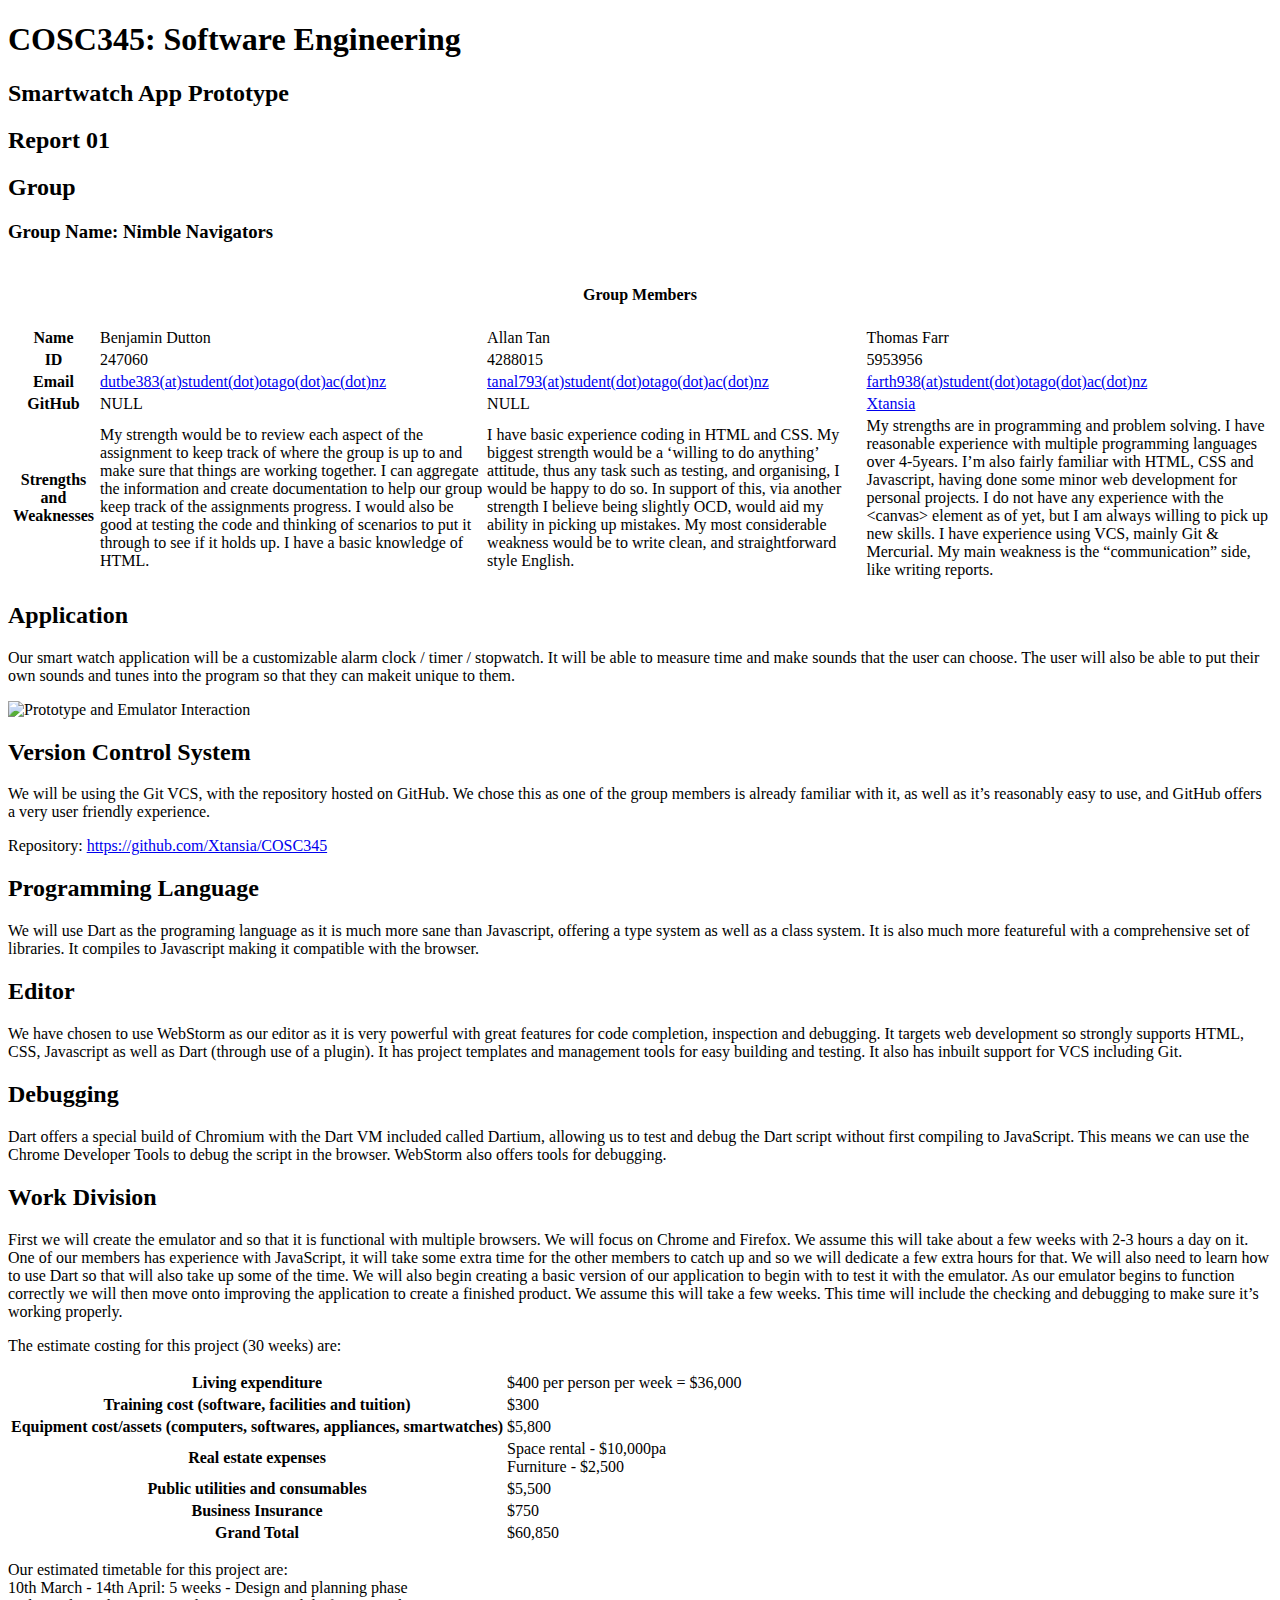
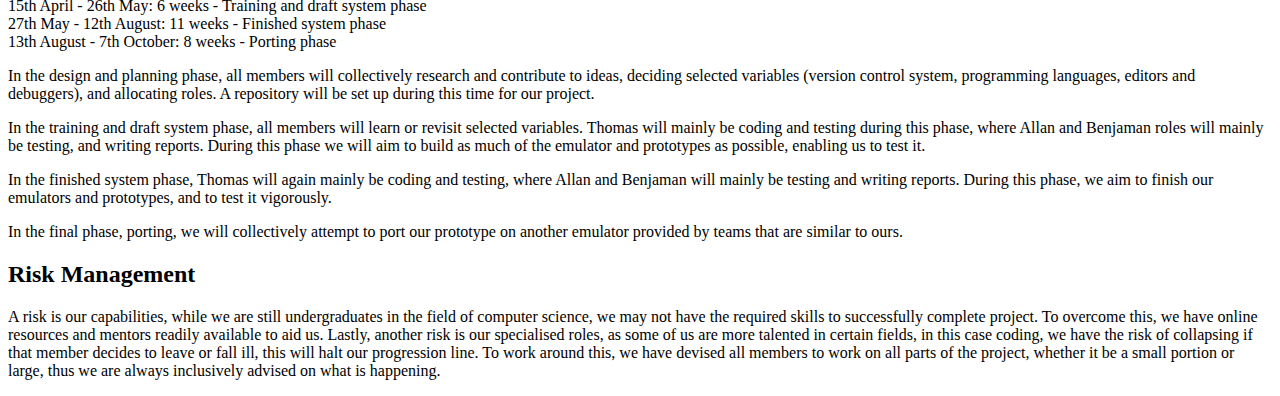
==== reports/report_01.html @ 4c051a1e "Make sure it validates" ====
<!DOCTYPE html>
<html>
    <head>
        <meta charset="utf-8">
        <meta http-equiv="X-UA-Compatible" content="IE=edge">
        <meta name="viewport" content="width=device-width, initial-scale=1.0">

        <title>COSC345: Software Engineering - Smartwatch App Prototype - Report 01</title>
        <link rel="stylesheet" href="css/main.css">
    </head>
    <body>
        <div id="header" class="row">
            <h1>COSC345: Software Engineering</h1>
            <h2>Smartwatch App Prototype</h2>
            <h2>Report 01</h2>
        </div>
        <div id="group" class="row">
            <h2>Group</h2>
            <h3>Group Name: Nimble Navigators</h3>
            <table id="group_members">
                <tr>
                    <td colspan="4" style="text-align:center">
                        <h4>Group Members</h4>
                    </td>
                </tr>
                <tr>
                    <th>Name</th>
                    <td>Benjamin Dutton</td>
                    <td>Allan Tan</td>
                    <td>Thomas Farr</td>
                </tr>
                <tr>
                    <th>ID</th>
                    <td>247060</td>
                    <td>4288015</td>
                    <td>5953956</td>
                </tr>
                <tr>
                    <th>Email</th> <!-- Emails are sanitized to prevent being scraped from github somehow, see script at bottom -->
                    <td>
                        <a href="mailto:dutbe383(at)student(dot)otago(dot)ac(dot)nz">
                            dutbe383(at)student(dot)otago(dot)ac(dot)nz
                        </a>
                    </td>
                    <td>
                        <a href="mailto:tanal793(at)student(dot)otago(dot)ac(dot)nz">
                            tanal793(at)student(dot)otago(dot)ac(dot)nz
                        </a>
                    </td>
                    <td>
                        <a href="mailto:farth938(at)student(dot)otago(dot)ac(dot)nz">
                            farth938(at)student(dot)otago(dot)ac(dot)nz
                        </a>
                    </td>
                </tr>
                <tr>
                    <th>GitHub</th>
                    <td>NULL</td>
                    <td>NULL</td>
                    <td><a href="https://github.com/Xtansia">Xtansia</a></td>
                </tr>
                <tr>
                    <th>Strengths and Weaknesses</th>
                    <td> <!-- Benjamin -->
                        My strength would be to review each aspect of the assignment to keep track of where the
                        group is up to and make sure that things are working together. I can aggregate the information
                        and create documentation to help our group keep track of the assignments progress.
                        I would also be good at testing the code and thinking of scenarios to put it through to
                        see if it holds up. I have a basic knowledge of HTML.
                    </td>
                    <td> <!-- Allan -->
                        I have basic experience coding in HTML and CSS.  My biggest strength would be a
                        ‘willing to do anything’ attitude, thus any task such as testing, and organising,
                        I would be happy to do so. In support of this, via another strength I believe being
                        slightly OCD, would aid my ability in picking up mistakes. My most considerable weakness
                        would be to write clean, and straightforward style English.
                    </td>
                    <td> <!-- Thomas -->
                        My strengths are in programming and problem solving. I have reasonable experience with
                        multiple programming languages over 4-5years. I’m also fairly familiar with HTML, CSS and
                        Javascript, having done some minor web development for personal projects. I do not have any
                        experience with the &lt;canvas&gt; element as of yet, but I am always willing to pick up new
                        skills. I have experience using VCS, mainly Git &amp; Mercurial. My main weakness is the
                        “communication” side, like writing reports.
                    </td>
                </tr>
            </table>
        </div>
        <div id="application" class="row">
            <h2>Application</h2>
            <p>
                Our smart watch application will be a customizable alarm clock / timer / stopwatch. It will be able to
                measure time and make sounds that the user can choose. The user will also be able to put their own
                sounds and tunes into the program so that they can makeit unique to them.
            </p>
            <img id="diagram" alt="Prototype and Emulator Interaction" src="img/prototype_emulator_interaction.svg">
        </div>
        <div id="vcs" class="row">
            <h2>Version Control System</h2>
            <p>
                We will be using the Git VCS, with the repository hosted on GitHub. We chose this as one of the group
                members is already familiar with it, as well as it’s reasonably easy to use, and GitHub offers a very
                user friendly experience.
            </p>
            <p>Repository: <a href="https://github.com/Xtansia/COSC345">https://github.com/Xtansia/COSC345</a></p>
        </div>
        <div id="programming_language" class="row">
            <h2>Programming Language</h2>
            <p>
                We will use Dart as the programing language as it is much more sane than Javascript, offering a type
                system as well as a class system. It is also much more featureful with a comprehensive set of libraries.
                It compiles to Javascript making it compatible with the browser.
            </p>
        </div>
        <div id="editor" class="row">
            <h2>Editor</h2>
            <p>
                We have chosen to use WebStorm as our editor as it is very powerful with great features for code
                completion, inspection and debugging. It targets web development so strongly supports HTML, CSS,
                Javascript as well as Dart (through use of a plugin). It has project templates and management tools
                for easy building and testing. It also has inbuilt support for VCS including Git.
            </p>
        </div>
        <div id="debugging" class="row">
            <h2>Debugging</h2>
            <p>
                Dart offers a special build of Chromium with the Dart VM included called Dartium, allowing us to test
                and debug the Dart script without first compiling to JavaScript. This means we can use the Chrome
                Developer Tools to debug the script in the browser. WebStorm also offers tools for debugging.
            </p>
        </div>
        <div id="work_division" class="row">
            <h2>Work Division</h2>
            <p>
                First we will create the emulator and so that it is functional with multiple browsers. We will focus on
                Chrome and Firefox. We assume this will take about a few weeks with 2-3 hours a day on it. One of our
                members has experience with JavaScript, it will take some extra time for the other members to catch up
                and so we will dedicate a few extra hours for that. We will also need to learn how to use Dart so that
                will also take up some of the time. We will also begin creating a basic version of our application to
                begin with to test it with the emulator. As our emulator begins to function correctly we will then move
                onto improving the application to create a finished product. We assume this will take a few weeks. This
                time will include the checking and debugging to make sure it’s working properly.
            </p>
            <p>
                The estimate costing for this project (30 weeks) are:
            </p>
            <table id="costing">
                <tr>
                    <th>Living expenditure</th>
                    <td>$400 per person per week = $36,000</td>
                </tr>
                <tr>
                    <th>Training cost (software, facilities and tuition)</th>
                    <td>$300</td>
                </tr>
                <tr>
                    <th>Equipment cost/assets (computers, softwares, appliances, smartwatches)</th>
                    <td>$5,800</td>
                </tr>
                <tr>
                    <th>Real estate expenses</th>
                    <td>
                        Space rental - $10,000pa<br>
                        Furniture - $2,500
                    </td>
                </tr>
                <tr>
                    <th>Public utilities and consumables</th>
                    <td>$5,500</td>
                </tr>
                <tr>
                    <th>Business Insurance</th>
                    <td>$750</td>
                </tr>
                <tr>
                    <th>Grand Total</th>
                    <td>$60,850</td>
                </tr>
            </table>
            <p>
                Our estimated timetable for this project are:<br>
                10th March - 14th April:	 5 weeks - Design and planning phase<br>
                15th April - 26th May:   	 6 weeks - Training and draft system phase<br>
                27th May - 12th August:	11 weeks - Finished system phase<br>
                13th August - 7th October:	 8 weeks - Porting phase
            </p>
            <p>
                In the design and planning phase, all members will collectively research and contribute to ideas,
                deciding selected variables (version control system, programming languages, editors and debuggers), and
                allocating roles. A repository will be set up during this time for our project.
            </p>
            <p>
                In the training and draft system phase, all members will learn or revisit selected variables. Thomas
                will mainly be coding and testing during this phase, where Allan and Benjaman roles will mainly be
                testing, and writing reports. During this phase we will aim to build as much of the emulator and
                prototypes as possible, enabling us to test it.
            </p>
            <p>
                In the finished system phase, Thomas will again mainly be coding and testing, where Allan and Benjaman
                will mainly be testing and writing reports. During this phase, we aim to finish our emulators and
                prototypes, and to test it vigorously.
            </p>
            <p>
                In the final phase, porting, we will collectively attempt to port our prototype on another emulator
                provided by teams that are similar to ours.
            </p>
        </div>
        <div id="risk_management" class="row">
            <h2>Risk Management</h2>
            <p>
                A risk is our capabilities, while we are still undergraduates in the field of computer science, we may
                not have the required skills to successfully complete project. To overcome this, we have online
                resources and mentors readily available to aid us. Lastly, another risk is our specialised roles, as
                some of us are more talented in certain fields, in this case coding, we have the risk of collapsing if
                that member decides to leave or fall ill, this will halt our progression line. To work around this, we
                have devised all members to work on all parts of the project, whether it be a small portion or large,
                thus we are always inclusively advised on what is happening.
            </p>
        </div>
        <script src="js/jquery-1.12.3.js"></script>
        <script src="js/desanitize_emails.js"></script>
    </body>
</html>
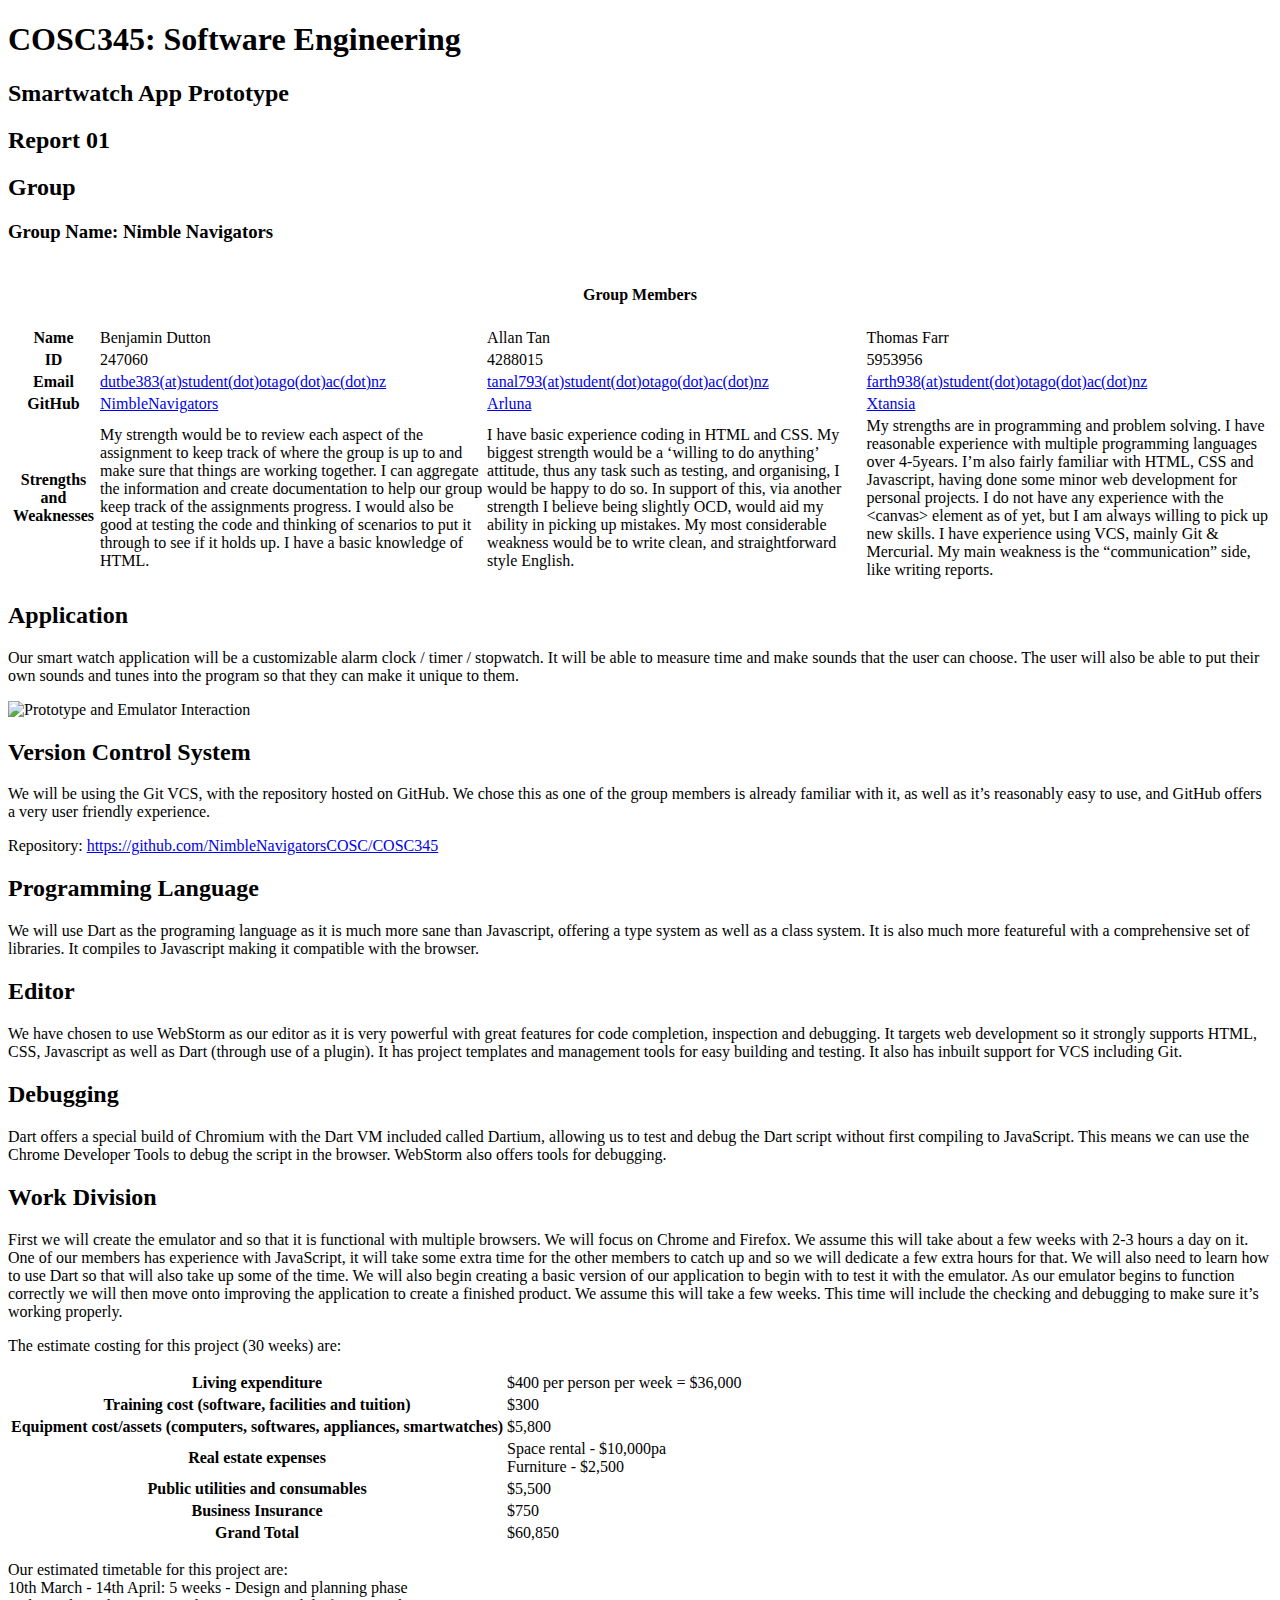
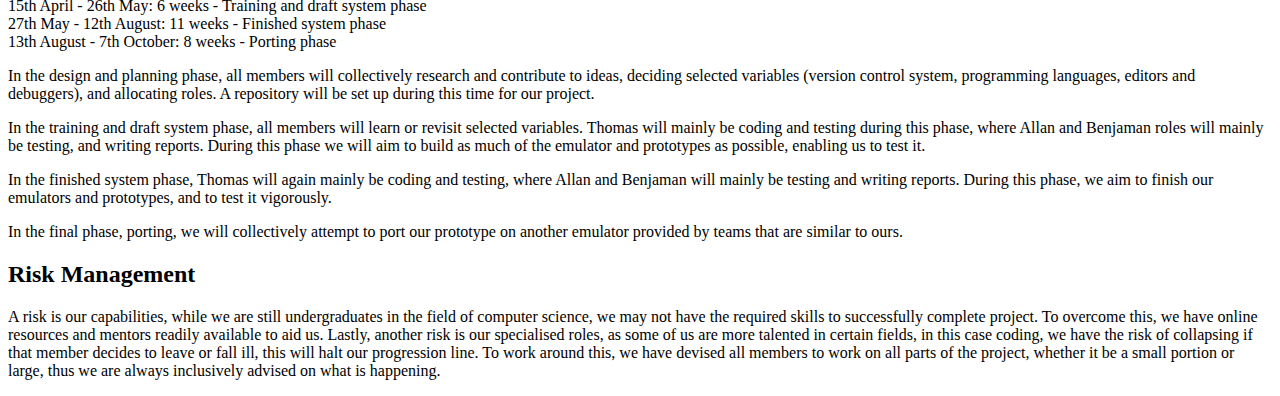
==== commit 765aebdb: "Update github info in report 01" ====
--- a/reports/report_01.html
+++ b/reports/report_01.html
@@ -55,8 +55,8 @@
                 </tr>
                 <tr>
                     <th>GitHub</th>
-                    <td>NULL</td>
-                    <td>NULL</td>
+                    <td><a href="https://github.com/NimbleNavigators">NimbleNavigators</a></td>
+                    <td><a href="https://github.com/Arluna">Arluna</a></td>
                     <td><a href="https://github.com/Xtansia">Xtansia</a></td>
                 </tr>
                 <tr>
@@ -91,7 +91,7 @@
             <p>
                 Our smart watch application will be a customizable alarm clock / timer / stopwatch. It will be able to
                 measure time and make sounds that the user can choose. The user will also be able to put their own
-                sounds and tunes into the program so that they can makeit unique to them.
+                sounds and tunes into the program so that they can make it unique to them.
             </p>
             <img id="diagram" alt="Prototype and Emulator Interaction" src="img/prototype_emulator_interaction.svg">
         </div>
@@ -102,7 +102,7 @@
                 members is already familiar with it, as well as it’s reasonably easy to use, and GitHub offers a very
                 user friendly experience.
             </p>
-            <p>Repository: <a href="https://github.com/Xtansia/COSC345">https://github.com/Xtansia/COSC345</a></p>
+            <p>Repository: <a href="https://github.com/NimbleNavigatorsCOSC/COSC345">https://github.com/NimbleNavigatorsCOSC/COSC345</a></p>
         </div>
         <div id="programming_language" class="row">
             <h2>Programming Language</h2>
@@ -116,7 +116,7 @@
             <h2>Editor</h2>
             <p>
                 We have chosen to use WebStorm as our editor as it is very powerful with great features for code
-                completion, inspection and debugging. It targets web development so strongly supports HTML, CSS,
+                completion, inspection and debugging. It targets web development so it strongly supports HTML, CSS,
                 Javascript as well as Dart (through use of a plugin). It has project templates and management tools
                 for easy building and testing. It also has inbuilt support for VCS including Git.
             </p>
